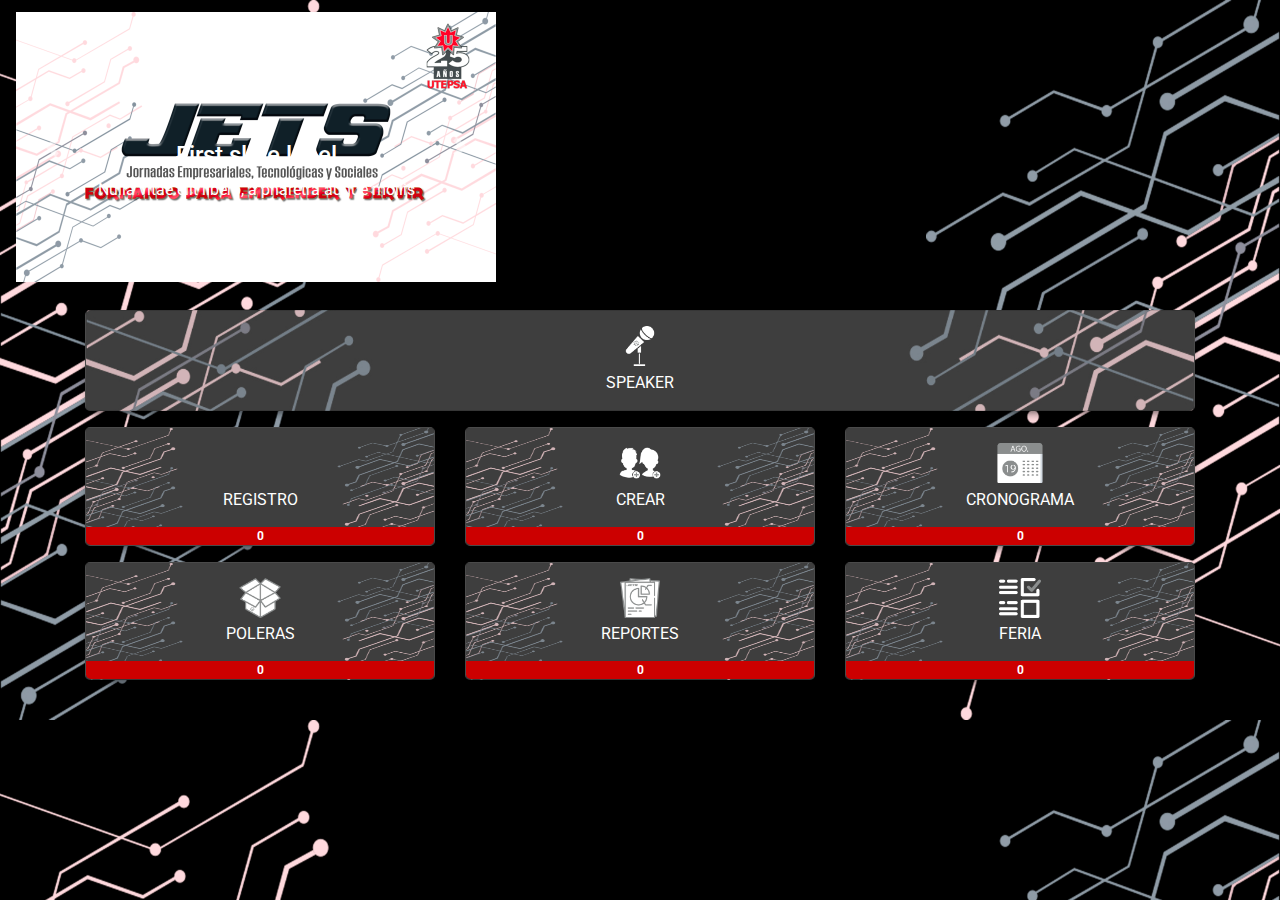
==== indexAdministrador.html @ 71c93198 "jj" ====
<!DOCTYPE html>
<html lang="en">

<head>
  <meta charset="UTF-8">
  <meta name="viewport" content="width=device-width, initial-scale=1.0">
  <meta http-equiv="X-UA-Compatible" content="ie=edge">
  <title>JETS</title>
  <!-- External -->
  <link rel="stylesheet" href="./external/css/gijgo.min.css">
  <link rel="stylesheet" href="./external/css/bootstrap.min.css">
  <link rel="stylesheet" href="./external/css/bootstrap-grid.min.css">
  <link rel="stylesheet" href="./external/css/bootstrap-reboot.min.css">

  <!-- JETS -->
  <link rel="stylesheet" href="./css/principal.css">
  <link rel="stylesheet" href="./css/cuentaRegresiva.css">
  <link rel="stylesheet" href="./css/loader.css">
  <!-- <link rel="stylesheet" href="./css/cronograma.css"> -->
  <!-- Jquery -->
  <script src="./external/js/jquery-3.4.1.min.js"></script>
  <!-- jspdf nesesario -->
  <script type="text/javascript" src="https://cdnjs.cloudflare.com/ajax/libs/Base64/1.0.2/base64.js"></script>
  <script type="text/javascript" src="https://cdnjs.cloudflare.com/ajax/libs/sprintf/1.1.2/sprintf.js"></script>
  <script src="https://cdnjs.cloudflare.com/ajax/libs/jspdf/1.5.3/jspdf.debug.js"></script>
  <script type="text/javascript" src="https://cdnjs.cloudflare.com/ajax/libs/jspdf/1.5.3/jspdf.min.js"></script>
  
</head>

<body>
  <div class="loader-page"></div>
  <header>
    <ol class="breadcrumb">
      <div class="bd-example">
        <div id="carouselExampleCaptions" class="carousel slide" data-ride="carousel">
          <!-- <ol class="carousel-indicators">
                <li data-target="#carouselExampleCaptions" data-slide-to="0" class="active"></li>
                <li data-target="#carouselExampleCaptions" data-slide-to="1"></li>
                <li data-target="#carouselExampleCaptions" data-slide-to="2"></li>
              </ol> -->
          <div class="carousel-inner">
            <div class="carousel-item active">
              <img src="./img/Arte 3.jpg" class="d-block w-100 video" alt="...">
              <div class="carousel-caption d-none d-md-block">
                <h5>First slide label</h5>
                <p>Nulla vitae elit libero, a pharetra augue mollis interdum.</p>
              </div>
            </div>

            <div class="carousel-item">
              <img src="./img/Arte 1.jpg" class="d-block w-100 video" alt="...">
              <div class="carousel-caption d-none d-md-block">
                <h5>Third slide label</h5>
                <p>Praesent commodo cursus magna, vel scelerisque nisl consectetur.</p>
              </div>
            </div>

          </div>
          <a class="carousel-control-prev" href="#carouselExampleCaptions" role="button" data-slide="prev">
            <span class="carousel-control-prev-icon" aria-hidden="true"></span>
            <span class="sr-only">Previous</span>
          </a>
          <a class="carousel-control-next" href="#carouselExampleCaptions" role="button" data-slide="next">
            <span class="carousel-control-next-icon" aria-hidden="true"></span>
            <span class="sr-only">Next</span>
          </a>
        </div>
      </div>
    </ol>
  </header>

  <main>
    <div id="clock"></div>
    <div class="container">
      <div class="row">
        <div class="col-12 separacion">
          <div class="card text-white bg-secondary card-button" id="speaker">
            <div class="card-body">
              <div class="car-flex">
                <img class="icon" src="./external/icons/2.png" alt="" srcset="">
              </div>
              <p class="card-text car-flex">SPEAKER</p>
            </div>
          </div>
        </div>

      </div>
    </div>

    <div class="container">
      <div class="row">
        <div class="col-4 separacion">
          <div class="card text-white bg-secondary card-button reg" data-toggle="modal" data-target="#registro">
            <div class="card-body">
              <div class="car-flex">
                <img class="icon" src="./external/icons/1.png" alt="" srcset="">
              </div>
              <p class="card-text car-flex">REGISTRO</p>
            </div>
            <span id="totalreg" class="badge badge-danger badge-down">0</span>
          </div>
        </div>
        <div class="col-4 separacion">
          <div class="card text-white bg-secondary card-button reg" data-toggle="modal" data-target="#crearCuenta">
            <div class="card-body">
              <div class="car-flex">
                <img class="icon" src="./external/icons/3.png" alt="" srcset="">
              </div>
              <p class="card-text car-flex">CREAR</p>
            </div>
            <span id="totalcre" class="badge badge-danger badge-down" >0</span>
          </div>
        </div>
        <div class="col-4 separacion">
          <div class="card text-white bg-secondary card-button reg" id="cronograma">
            <div class="card-body">
              <div class="car-flex">
                <img class="icon" src="./external/icons/cronograma.png" alt="" srcset=""></a>
              </div>
              <p class="card-text car-flex">CRONOGRAMA</p>
            </div>
            <span class="badge badge-danger badge-down">0</span>
          </div>
        </div>
      </div>
    </div>

    <div class="container">
      <div class="row">
        <div class="col-4 separacion">
          <div class="card text-white bg-secondary card-button reg" data-toggle="modal" data-target="#material">
            <div class="card-body">
              <div class="car-flex">
                <img class="icon" src="./external/icons/Materiales.png" alt="" srcset="">
              </div>
              <p class="card-text car-flex">POLERAS</p>
            </div>
            <span id="totalreg" class="badge badge-danger badge-down">0</span>
          </div>
        </div>
        <div class="col-4 separacion">
          <div class="card text-white bg-secondary card-button reg" id="reportes">
            <div class="card-body">
              <div class="car-flex">
                <img class="icon" src="./external/icons/Informe.png" alt="" srcset="">
              </div>
              <p class="card-text car-flex">REPORTES</p>
            </div>
            <span id="totalreg" class="badge badge-danger badge-down">0</span>
          </div>
        </div>
        <div class="col-4 separacion">
          <div class="card text-white bg-secondary card-button reg" id="feria">
            <div class="card-body">
              <div class="car-flex">
                <img class="icon" src="./external/icons/feria.png" alt="" srcset="">
              </div>
              <p class="card-text car-flex">FERIA</p>
            </div>
            <span id="totalreg" class="badge badge-danger badge-down ">0</span>
          </div>
        </div>
      </div>
    </div>



    <div class="modal fade" id="registro" tabindex="-1" role="dialog" aria-labelledby="exampleModalCenterTitle"
      aria-hidden="true">
      <div class="modal-dialog modal-dialog-centered" role="document">
        <div class="modal-content">
          <div class="modal-header">
            <h5 class="modal-title" id="exampleModalCenterTitle">REGISTRO</h5>
            <button type="button" class="close" data-dismiss="modal" aria-label="Close" id="salir">
              <span aria-hidden="true">&times;</span>
            </button>
          </div>
          <div class="modal-body">
            <!-- <div class="flex-2">
                      <button type="button" class="btn btn-warning btn-2">Escanear</button>
                      
                  </div> -->

            <form>
              <div class="form-row ">
                <div class="col-6 separacion">
                  <button type="button" id="scan" class="btn btn-warning btn-full-width">Escanear</button>
                </div>
                <div class="col-6 separacion">
                  <input type="text" class="form-control" id="digitos" placeholder="Registro o CI">
                </div>
                <div class="col-12 separacion">
                  <button type="button" id="verificar" class="btn btn-primary form-control">Verificar</button>
                </div>
              </div>
              <span aria-hidden="true">&times;</span>

              <div class="form-row">
                <div class="col-12">
                  <h4 class="car-flex" id="txtRegistro">Registrado: No</h4>
                </div>
              </div>
              <span aria-hidden="true">&times;</span>

              <div class="form-row " id="datos">
                <div class="col-3 separacion">
                  <label for="name" class="col-form-label">Nombre: </label>
                </div>
                <div class="col-9 separacion">
                  <input type="text" class="form-control" placeholder="Nombre" disabled="">
                </div>
                <div class="col-3 separacion">
                  <label for="name" class="col-form-label">Paterno: </label>
                </div>
                <div class="col-9 separacion">
                  <input type="text" class="form-control" placeholder="Apellido Paterno" disabled="">
                </div>
                <div class="col-3 separacion">
                  <label for="name" class="col-form-label">Materno: </label>
                </div>
                <div class="col-9 separacion">
                  <input type="text" class="form-control" placeholder="Apellido Materno" disabled="">
                </div>
                <div class="col-3 separacion">
                  <label for="name" class="col-form-label">CI: </label>
                </div>
                <div class="col-9 separacion">
                  <input type="text" class="form-control" placeholder="CI" disabled="">
                </div>
              </div>
            </form>

          </div>

          <div class="">
            <div class="form-row separacion">
              <div class="col-12 separacion ">
                <button type="button" id="credencial" class="btn btn-primary btn-full-width ">Credencial</button>
              </div>
              <div class="col-6 separacion">
                <button type="button" class="btn btn-secondary btn-full" data-dismiss="modal" id="cancel">Cancelar</button>

              </div>
              <div class="col-6 separacion">
                <button type="button" id="reg" class="btn btn-primary btn-full">Registrar</button>

              </div>
            </div>

          </div>
        </div>
      </div>
    </div>

    <div class="modal fade" id="crearCuenta" tabindex="-1" role="dialog" aria-labelledby="exampleModalCenterTitle"
      aria-hidden="true">
      <div class="modal-dialog modal-dialog-centered" role="document">
        <div class="modal-content">
          <div class="modal-header">
            <h5 class="modal-title" id="exampleModalCenterTitle">REGISTRO</h5>
            <button type="button" class="close" data-dismiss="modal" aria-label="Close">
              <span aria-hidden="true">&times;</span>
            </button>
          </div>
          <div class="modal-body">
            <!-- <div class="flex-2">
                      <button type="button" class="btn btn-warning btn-2">Escanear</button>
                      
                  </div> -->

            <form>
              <div class="form-row">
                <div class="col-3 separacion">
                  <label for="name" class="col-form-label">Nombre:</label>
                </div>
                <div class="col-9 separacion">
                  <input type="text" class="form-control" id="name" autocomplete="off" placeholder="Nombre">
                </div>
                <div class="col-3 separacion">
                  <label for="name" class="col-form-label">Paterno:</label>
                </div>
                <div class="col-9 separacion">
                  <input type="etextmail" class="form-control" id="paterno" autocomplete="off" placeholder="Apellido Paterno">
                </div>
                <div class="col-3 separacion">
                  <label for="name" class="col-form-label">Materno:</label>
                </div>
                <div class="col-9 separacion">
                  <input type="text" class="form-control" id="materno" autocomplete="off" placeholder="Apellido Materno">
                </div>
                <div class="col-3 separacion">
                  <label for="name" class="col-form-label">Genero:</label>
                </div>
                <div class="col-9 separacion">
                  <div class="custom-control custom-radio">
                    <input type="radio" id="M" name="customRadio" class="custom-control-input" checked="">
                    <label class="custom-control-label" for="M">Masculino</label>
                  </div>
                  <div class="custom-control custom-radio">
                    <input type="radio" id="F" name="customRadio" class="custom-control-input">
                    <label class="custom-control-label" for="F">Femenino</label>
                  </div>
                </div>
                <div class="col-3 separacion">
                  <label for="name" class="col-form-label">CI:</label>
                </div>
                <div class="col-9 separacion">
                  <input type="number" class="form-control" id="ci" autocomplete="off" placeholder="CI">
                </div>
                <div class="col-3 separacion">
                  <label for="name" class="col-form-label">Fecha:</label>
                </div>
                <div class="col-9 separacion">
                  <input id="datepicker" />
                </div>

                <div class="col-3 separacion">
                  <label for="name" class="col-form-label">Telefono:</label>
                </div>
                <div class="col-9 separacion">
                  <input type="number" class="form-control" id="phone" autocomplete="off" placeholder="Telefono">
                </div>
                <div class="col-3 separacion">
                  <label for="name" class="col-form-label">Email</label>
                </div>
                <div class="col-9 separacion">
                  <input type="email" class="form-control" id="email" autocomplete="off" placeholder="Email">
                </div>
                <div class="col-3 separacion">
                  <label for="name" class="col-form-label">Tipo</label>
                </div>
                <div class="col-9 separacion">
                  <select class="custom-select" id="tipo" data-target="#participante" aria-expanded="false"
                    aria-controls="collapseExample">
                    <option value="11" selected="" disabled>Tipo de Usuario</option>
                    <option value="1">Estudiante</option>
                    <option value="2">No Estudiante</option>
                    <option value="6">Invitado</option>
                    <option value="7">Conferenciasta</option>
                    <option value="3">Jurado</option>
                    <option value="5">Jefe de Carrera</option>
                    <option value="4">Staff</option>
                    <!-- <option value="8">Administrador</option> -->
                  </select>
                </div>
              </div>
              <div class="collapse form-row " id="participante">
                <div class="col-3 separacion">
                  <label for="name" class="col-form-label">Registro:</label>
                </div>
                <div class="col-9 separacion">
                  <input type="text" class="form-control" id="registroEstudiante" autocomplete="off" placeholder="Registro">
                </div>
              </div>
              <div class="collapse form-row " id="noParticipante">
                <div class="col-3 separacion">
                  <label for="name" class="col-form-label">Descrip:</label>
                </div>
                <div class="col-9 separacion">
                  <textarea class="form-control" id="descripcion" autocomplete="off" rows="2" style="margin-top: 0px; margin-bottom: 0px; "
                    placeholder="Descripcion"></textarea>
                </div>
              </div>
            </form>
          </div>

          <div class="modal-footer ">
            <button type="button" class="btn btn-secondary btn-2" id="cancelar-Cuenta" data-dismiss="modal">Cancelar</button>
            <button type="button" id="crear" class="btn btn-primary btn-2">Crear</button>
          </div>
        </div>
      </div>
    </div>


    <div class="modal fade" id="material" tabindex="-1" role="dialog" aria-labelledby="exampleModalCenterTitle"
      aria-hidden="true">
      <div class="modal-dialog modal-dialog-centered" role="document">
        <div class="modal-content">
          <div class="modal-header">
            <h5 class="modal-title" id="exampleModalCenterTitle">POLERAS</h5>
            <button type="button" class="close" data-dismiss="modal" aria-label="Close" id="closeM">
              <span aria-hidden="true">&times;</span>
            </button>
          </div>
          <div class="modal-body">
            <form>
              <div class="form-row ">
                <div class="col-6 separacion">
                  <button type="button" id="scanM" class="btn btn-warning btn-full-width">Escanear</button>
                </div>
                <div class="col-6 separacion">
                  <input type="text" class="form-control" id="digitosM" autocomplete="off" placeholder="Registro o CI">
                </div>
                <div class="col-12 separacion">
                  <button type="button" id="verificarM" class="btn btn-primary form-control">Verificar</button>
                </div>
                <span aria-hidden="true">&times;</span>
                <div class="col-12 separacion">
                  <select name="" id="conceptos" class="form-control">
                    <option value="">Seleccione La Entraga</option>
                    <option value="Polera">Polera</option>
                    <option value="Cronograma y Lapicero">Cronograma y Lapicero</option>
                    <option value="Todo">Todo</option>
                  </select>
                </div>
                <span aria-hidden="true">&times;</span>
                <div class="col-12 separacion">
                  <select name="" id="talla" class="form-control">
                    <option value="">Seleccione La Talla</option>
                    <option value="L">L</option>
                    <option value="M">M</option>
                    <option value="P">P</option>
                    <option value="X">X</option>
                    <option value="XL">XL</option>
                    <option value="XXL">XXL</option>
                    <option value="XXXL">XXXL</option>
                  </select>
                </div>
                <span aria-hidden="true">&times;</span>

                <div class="col-12 separacion">
                    <button type="button" id="Entregas" class="btn btn-primary form-control">Fechas</button>
                </div>
              </div>
              <span aria-hidden="true">&times;</span>

              <div class="form-row " id="datosM">
                <div class="col-3 separacion">
                  <label for="name" class="col-form-label">Nombre: </label>
                </div>
                <div class="col-9 separacion">
                  <input type="text" class="form-control" placeholder="Nombre" disabled="">
                </div>
                <div class="col-3 separacion">
                  <label for="name" class="col-form-label">Paterno: </label>
                </div>
                <div class="col-9 separacion">
                  <input type="text" class="form-control" placeholder="Apellido Paterno" disabled="">
                </div>
                <div class="col-3 separacion">
                  <label for="name" class="col-form-label">Materno: </label>
                </div>
                <div class="col-9 separacion">
                  <input type="text" class="form-control" placeholder="Apellido Materno" disabled="">
                </div>
                <div class="col-3 separacion">
                  <label for="name" class="col-form-label">CI: </label>
                </div>
                <div class="col-9 separacion">
                  <input type="text" class="form-control" placeholder="CI" disabled="">
                </div>

              </div>
            </form>

          </div>
          <div class="modal-footer ">
            <button type="button" class="btn btn-secondary btn-2" data-dismiss="modal" id="cancelM">Cancelar</button>
            <button type="button" id="regM" class="btn btn-primary btn-2">Registrar</button>
          </div>
        </div>
      </div>
    </div>
  </main>
  <script src="./external/js/bootstrap.bundle.min.js"></script>
  <script src="./external/js/gijgo.min.js"></script>
  <script src="./external/js/sweetalert2@8.js"></script>
  <!-- Principal -->
  <script type="text/javascript" src="cordova.js"></script>
  <script src="./js/reporte/qrcode.js"></script>
  <script src="./js/scanner.js"></script>
  <script src="./js/conexion/conexion.js"></script>
  <script src="../js/mod1/pdfCordova.js"></script>

  <script src="./js/mod1/interface.js"></script>
  <script src="./js/mod1/app.js"></script>
  <script src="./js/index.js"></script>
  <script src="./js/mod2/crear.js"></script>
  <script src="./js/mod2/app_crear.js"></script>

  <script src="./js/mod3/interfaceM.js"></script>
  <script src="./js/mod3/appM.js"></script>


  <script src="./js/app.js"></script>

  <script src="./js/principal.js"></script>
  <script src="./js/verificacionMostrar.js"></script>

</body>

</html>
---- external/css/gijgo.min.css ----
.gj-button-md,.gj-text-align-center{text-align:center}.gj-button-md,.gj-modal{overflow:hidden;outline:0}.gj-button-md,.gj-button-md-group{position:relative;vertical-align:middle}.gj-button,.gj-button-md,.gj-cursor-pointer{cursor:pointer}.gj-button{background-color:#f5f5f5;border:1px solid #ddd;color:#000;border-radius:3px;padding:6px 10px}.gj-unselectable{-webkit-touch-callout:none;-webkit-user-select:none;-khtml-user-select:none;-moz-user-select:none;-ms-user-select:none;user-select:none}.gj-row{display:-webkit-box;display:-ms-flexbox;display:flex;-ms-flex-wrap:wrap;flex-wrap:wrap}.gj-margin-left-5{margin-left:5px}.gj-margin-left-10{margin-left:10px}.gj-width-full{width:100%}.gj-font-size-16{font-size:16px}.gj-hidden{display:none}.gj-button-md{background:0 0;border:none;border-radius:2px;color:rgba(0,0,0,.87);height:36px;margin:0;min-width:64px;padding:0 16px;display:inline-block;font-family:Roboto,Helvetica,Arial,sans-serif;font-size:1rem;font-weight:500;text-transform:uppercase;letter-spacing:0;will-change:box-shadow;transition:box-shadow .2s cubic-bezier(.4,0,1,1),background-color .2s cubic-bezier(.4,0,.2,1),color .2s cubic-bezier(.4,0,.2,1);text-decoration:none;line-height:36px;-webkit-user-select:none;-moz-user-select:none;-ms-user-select:none;user-select:none}.gj-button-md:hover{background-color:rgba(158,158,158,.2)}.gj-button-md:disabled{color:rgba(0,0,0,.26);background:0 0}.gj-button-md .gj-icon,.gj-button-md .material-icons{vertical-align:middle}.gj-button-md.gj-button-md-icon{width:24px;height:31px;min-width:24px;padding:0;display:table}ul.gj-list-bootstrap li [data-role=image],ul.gj-list-md li [data-role=checkbox],ul.gj-list-md li [data-role=image]{height:24px;width:24px}.gj-button-md.gj-button-md-icon .gj-icon,.gj-button-md.gj-button-md-icon .material-icons{display:table-cell;margin-right:0;width:24px;height:24px}.gj-button-md.active{background-color:rgba(158,158,158,.4)}.gj-button-md-group{display:inline-block}.gj-textbox-md{border:none;border-bottom:1px solid rgba(0,0,0,.42);display:block;font-family:Helvetica,Arial,sans-serif;font-size:16px;line-height:16px;padding:4px 0;margin:0;width:100%;background:0 0;text-align:left;color:rgba(0,0,0,.87)}.gj-textbox-md:active,.gj-textbox-md:focus{border-bottom:2px solid rgba(0,0,0,.42);outline:0}.gj-textbox-md::placeholder{color:#8e8e8e}.gj-textbox-md:-ms-input-placeholder{color:#8e8e8e}.gj-textbox-md::-ms-input-placeholder{color:#8e8e8e}.gj-md-spacer-24{min-width:24px;width:24px;display:inline-block}.gj-md-spacer-32{min-width:32px;width:32px;display:inline-block}.gj-modal{position:fixed;top:0;right:0;bottom:0;left:0;z-index:1203;display:none;-webkit-overflow-scrolling:touch;background-color:rgba(0,0,0,.54118);transition:.2s ease opacity;will-change:opacity}ul.gj-list li [data-role=wrapper]{display:table;width:100%}ul.gj-list li [data-role=checkbox],ul.gj-list li [data-role=image]{display:table-cell;vertical-align:middle;text-align:center}ul.gj-list li [data-role=display]{display:table-cell;vertical-align:middle;cursor:pointer}ul.gj-list li [data-role=display]:empty:before{content:"\200b"}ul.gj-list-bootstrap{padding-left:0;margin-bottom:0}ul.gj-list-bootstrap li{padding:0}ul.gj-list-bootstrap li [data-role=wrapper]{padding:0 10px}ul.gj-list-bootstrap li [data-role=checkbox]{width:24px;padding:3px}ul.gj-list-bootstrap li [data-role=display]{padding:8px 0 8px 4px}.list-group-item.active ul li,.list-group-item.active:focus ul li,.list-group-item.active:hover ul li{text-shadow:none;color:initial}ul.gj-list-md{padding:0;list-style:none;line-height:24px;letter-spacing:0;color:#616161}.gj-picker-md,ul.gj-list-md li{font-family:Roboto,Helvetica,Arial,sans-serif;font-size:16px;font-weight:400;letter-spacing:.04em;line-height:1}ul.gj-list-md li{display:list-item;list-style-type:none;padding:0;min-height:unset;box-sizing:border-box;align-items:center;cursor:default;overflow:hidden;-webkit-flex-direction:row;-ms-flex-direction:row;flex-direction:row;-webkit-flex-wrap:nowrap;-ms-flex-wrap:nowrap;flex-wrap:nowrap}ul.gj-list-md li [data-role=display]{padding:8px 0 8px 5px;order:0;flex-grow:2;text-decoration:none;box-sizing:border-box;align-items:center;text-align:left;color:rgba(0,0,0,.87)}ul.gj-list-md li.disabled>[data-role=wrapper]>[data-role=display]{color:#9E9E9E}.gj-list-md-active{background:#e0e0e0;color:#3f51b5}.gj-picker{position:absolute;z-index:1203;background-color:#fff}.gj-picker .selected{color:#fff}.gj-picker-md{color:rgba(0,0,0,.87);border:1px solid #E0E0E0}.gj-modal .gj-picker-md{border:0}.gj-picker-md [role=header]{color:rgba(255,255,255,.54);display:flex;background:#2196f3;align-items:baseline;user-select:none;justify-content:center}.gj-picker-md [role=footer]{float:right;padding:10px}.gj-picker-md [role=footer] button.gj-button-md{color:#2196f3;font-weight:700;font-size:13px}.gj-picker-bootstrap{border:1px solid #E0E0E0}.gj-picker-bootstrap .selected{color:#888}.gj-picker-bootstrap [role=header]{background:#eee;color:#AAA}@font-face{font-family:gijgo-material;src:url(../fonts/gijgo-material.eot?235541);src:url(../fonts/gijgo-material.eot?235541#iefix) format('embedded-opentype'),url(../fonts/gijgo-material.ttf?235541) format('truetype'),url(../fonts/gijgo-material.woff?235541) format('woff'),url(../fonts/gijgo-material.svg?235541#gijgo-material) format('svg');font-weight:400;font-style:normal}.gj-icon{font-family:gijgo-material!important;font-size:24px;speak:none;font-style:normal;font-weight:400;font-variant:normal;text-transform:none;line-height:1;letter-spacing:0;-webkit-font-feature-settings:"liga";-moz-font-feature-settings:"liga=1";-moz-font-feature-settings:"liga";-ms-font-feature-settings:"liga" 1;font-feature-settings:"liga";-webkit-font-variant-ligatures:discretionary-ligatures;font-variant-ligatures:discretionary-ligatures;-webkit-font-smoothing:antialiased;-moz-osx-font-smoothing:grayscale}.gj-icon.undo:before{content:"\e900"}.gj-icon.vertical-align-top:before{content:"\e901"}.gj-icon.vertical-align-center:before{content:"\e902"}.gj-icon.vertical-align-bottom:before{content:"\e903"}.gj-icon.arrow-dropup:before{content:"\e904"}.gj-icon.clock:before{content:"\e905"}.gj-icon.refresh:before{content:"\e906"}.gj-icon.last-page:before{content:"\e907"}.gj-icon.first-page:before{content:"\e908"}.gj-icon.cancel:before{content:"\e909"}.gj-icon.clear:before{content:"\e90a"}.gj-icon.check-circle:before{content:"\e90b"}.gj-icon.delete:before{content:"\e90c"}.gj-icon.arrow-upward:before{content:"\e90d"}.gj-icon.arrow-forward:before{content:"\e90e"}.gj-icon.arrow-downward:before{content:"\e90f"}.gj-icon.arrow-back:before{content:"\e910"}.gj-icon.list-numbered:before{content:"\e911"}.gj-icon.list-bulleted:before{content:"\e912"}.gj-icon.indent-increase:before{content:"\e913"}.gj-icon.indent-decrease:before{content:"\e914"}.gj-icon.redo:before{content:"\e915"}.gj-icon.align-right:before{content:"\e916"}.gj-icon.align-left:before{content:"\e917"}.gj-icon.align-justify:before{content:"\e918"}.gj-icon.align-center:before{content:"\e919"}.gj-icon.strikethrough:before{content:"\e91a"}.gj-icon.italic:before{content:"\e91b"}.gj-icon.underlined:before{content:"\e91c"}.gj-icon.bold:before{content:"\e91d"}.gj-icon.arrow-dropdown:before{content:"\e91e"}.gj-icon.done:before{content:"\e91f"}.gj-icon.pencil:before{content:"\e920"}.gj-icon.minus:before{content:"\e921"}.gj-icon.plus:before{content:"\e922"}.gj-icon.chevron-up:before{content:"\e923"}.gj-icon.chevron-right:before{content:"\e924"}.gj-icon.chevron-down:before{content:"\e925"}.gj-icon.chevron-left:before{content:"\e926"}.gj-icon.event:before{content:"\e927"}.gj-draggable{cursor:move}.gj-resizable-handle{position:absolute;font-size:.1px;display:block;-ms-touch-action:none;touch-action:none;z-index:1203}.gj-dialog-bootstrap [data-role=title],.gj-dialog-bootstrap4 [data-role=title]{display:inline}.gj-dialog-bootstrap,.gj-dialog-bootstrap4,.gj-dialog-md{z-index:1202;overflow:hidden}.gj-resizable-n{cursor:n-resize;height:7px;width:100%;top:-5px;left:0}.gj-resizable-e{cursor:e-resize;width:7px;right:-5px;top:0;height:100%}.gj-resizable-s{cursor:s-resize;height:7px;width:100%;bottom:-5px;left:0}.gj-resizable-w{cursor:w-resize;width:7px;left:-5px;top:0;height:100%}.gj-resizable-se{cursor:se-resize;width:12px;height:12px;right:1px;bottom:1px}.gj-resizable-sw{cursor:sw-resize;width:9px;height:9px;left:-5px;bottom:-5px}.gj-resizable-nw{cursor:nw-resize;width:9px;height:9px;left:-5px;top:-5px}.gj-resizable-ne{cursor:ne-resize;width:9px;height:9px;right:-5px;top:-5px}.gj-dialog-footer{position:absolute;bottom:0;width:100%;margin-top:0}.gj-dialog-scrollable [data-role=body]{overflow-x:hidden;overflow-y:scroll}.gj-dialog-bootstrap [data-role=close]{line-height:1.42857143}.gj-dialog-bootstrap4 [data-role=close]{line-height:1.5}.gj-dialog-md{background-color:#FFF;border:none;box-shadow:0 11px 15px -7px rgba(0,0,0,.2),0 24px 38px 3px rgba(0,0,0,.14),0 9px 46px 8px rgba(0,0,0,.12);box-sizing:border-box;position:relative;display:-webkit-box;display:-webkit-flex;display:-ms-flexbox;display:flex;-webkit-box-orient:vertical;-webkit-box-direction:normal;-webkit-flex-direction:column;-ms-flex-direction:column;flex-direction:column;-webkit-background-clip:padding-box;background-clip:padding-box;outline:0}.gj-dialog-md-header{padding:24px 24px 0;font-family:Roboto,Helvetica,Arial,sans-serif}.gj-dialog-md-title{margin:0;font-weight:400;display:inline;line-height:28px;font-size:20px}.gj-dialog-md-close{-webkit-appearance:none;padding:0;cursor:pointer;background:0 0;border:0;float:right;line-height:28px;font-size:28px}.gj-dialog-md-body{padding:20px 24px 24px;color:rgba(0,0,0,.54);font-family:Helvetica,Arial,sans-serif;font-size:14px;font-weight:400;line-height:20px}.gj-dialog-md-footer{padding:8px 8px 8px 24px;display:-webkit-flex;display:-ms-flexbox;display:flex;-webkit-flex-direction:row-reverse;-ms-flex-direction:row-reverse;flex-direction:row-reverse;-webkit-flex-wrap:wrap;-ms-flex-wrap:wrap;flex-wrap:wrap;box-sizing:border-box}.gj-dialog-md-footer>:first-child{margin-right:0}.gj-dialog-md-footer>*{margin-right:8px;height:36px}DIV.gj-grid-wrapper{margin:auto;position:relative;clear:both;z-index:1}TABLE.gj-grid{margin:auto;border-collapse:collapse;width:100%;table-layout:fixed}TABLE.gj-grid THEAD TH [data-role=selectAll]{margin:auto}table.gj-grid-bootstrap thead th [data-role=sorticon],table.gj-grid-md thead th [data-role=sorticon]{margin-left:5px}TABLE.gj-grid THEAD TH [data-role=title],TABLE.gj-grid THEAD TH [data-role=sorticon]{display:inline-block}TABLE.gj-grid THEAD TH{overflow:hidden;text-overflow:ellipsis}TABLE.gj-grid.autogrow-header-row THEAD TH{overflow:auto;text-overflow:initial;white-space:pre-wrap;-ms-word-break:break-word;word-break:break-word}TABLE.gj-grid>tbody>tr>td{overflow:hidden;position:relative}table.gj-grid tbody div[data-role=display]{vertical-align:middle;text-indent:0;white-space:pre-wrap;-ms-word-break:break-word;word-break:break-word}table.gj-grid.fixed-body-rows tbody div[data-role=display]{overflow:hidden;text-overflow:ellipsis;white-space:nowrap;-ms-word-break:initial;word-break:initial}table.gj-grid tfoot DIV[data-role=display]{vertical-align:middle;text-indent:0;display:flex}TABLE.gj-grid .fa{padding:2px}TABLE.gj-grid>tbody>tr>td>div{padding:2px;overflow:hidden}DIV.gj-grid-wrapper DIV.gj-grid-loading-cover{background:#BBB;opacity:.5;position:absolute;vertical-align:middle}DIV.gj-grid-wrapper DIV.gj-grid-loading-text{position:absolute;font-weight:700}table.gj-grid-bootstrap thead th{background-color:#f5f5f5;vertical-align:middle}table.gj-grid-bootstrap thead th [data-role=sorticon] i.gj-icon,table.gj-grid-bootstrap thead th [data-role=sorticon] i.material-icons{position:absolute;font-size:20px;top:15px}table.gj-grid-bootstrap tbody tr td div[data-role=display]{padding:0}.gj-grid-bootstrap-4 .gj-checkbox-bootstrap{display:inline-block;padding-top:2px}.gj-grid-bootstrap-4 tbody tr.active{background-color:rgba(0,0,0,.075)}.gj-grid-md{position:relative;border:1px solid #e0e0e0;border-collapse:collapse;white-space:nowrap;font-size:13px;font-family:Roboto,Helvetica,Arial,sans-serif;background-color:#fff}.gj-grid-md td:first-of-type,.gj-grid-md th:first-of-type{padding-left:24px}.gj-grid-md td,.gj-grid-md th{padding:12px 18px;position:relative;box-sizing:border-box}.gj-grid-md th{vertical-align:bottom;font-weight:700;line-height:31px;letter-spacing:0;height:56px;font-size:12px;color:rgba(0,0,0,.54);text-align:right}.gj-grid-md td{height:48px;border-top:1px solid #e0e0e0;border-bottom:1px solid #e0e0e0;text-align:left;color:rgba(0,0,0,.87)}.gj-grid-bootstrap tbody tr.gj-grid-top-border td,.gj-grid-md tbody tr.gj-grid-top-border td{border-top:2px solid #777}.gj-grid-bootstrap tbody tr.gj-grid-bottom-border td,.gj-grid-md tbody tr.gj-grid-bottom-border td{border-bottom:2px solid #777}.gj-grid-md tbody tr{position:relative;height:48px;transition-duration:.28s;transition-timing-function:cubic-bezier(.4,0,.2,1);transition-property:background-color}.gj-grid-md tbody tr:hover{background-color:#EEE}.gj-grid-md tbody tr.gj-grid-md-select{background-color:#F5F5F5}table.gj-grid-md thead th [data-role=sorticon] i.gj-icon,table.gj-grid-md thead th [data-role=sorticon] i.material-icons{position:absolute;font-size:16px;top:19px}table.gj-grid-md thead th.gj-grid-select-all{padding-bottom:3px}@media only all{td.display-1120,td.display-320,td.display-480,td.display-640,td.display-800,td.display-960,th.display-1120,th.display-320,th.display-480,th.display-640,th.display-800,th.display-960{display:none}}@media screen and (min-width:20em){TABLE.gj-grid-bootstrap td.display-320,TABLE.gj-grid-bootstrap th.display-320{display:table-cell}}@media screen and (min-width:30em){TABLE.gj-grid-bootstrap td.display-480,TABLE.gj-grid-bootstrap th.display-480{display:table-cell}}@media screen and (min-width:40em){TABLE.gj-grid-bootstrap td.display-640,TABLE.gj-grid-bootstrap th.display-640{display:table-cell}}@media screen and (min-width:50em){TABLE.gj-grid-bootstrap td.display-800,TABLE.gj-grid-bootstrap th.display-800{display:table-cell}}@media screen and (min-width:60em){TABLE.gj-grid-bootstrap td.display-960,TABLE.gj-grid-bootstrap th.display-960{display:table-cell}}@media screen and (min-width:70em){TABLE.gj-grid-bootstrap td.display-1120,TABLE.gj-grid-bootstrap th.display-1120{display:table-cell}}.gj-grid-md tfoot tr th{padding-right:14px}.gj-grid-md tfoot tr[data-role=pager] .gj-grid-mdl-pager-label{padding-left:5px;padding-right:5px}.gj-grid-md tfoot tr[data-role=pager] .gj-dropdown-md{margin-left:12px}.gj-grid-md tfoot tr[data-role=pager] .gj-dropdown-md [role=presenter]{font-size:12px;font-weight:700;color:rgba(0,0,0,.54)}.gj-grid-md tfoot tr[data-role=pager] .gj-dropdown-md [role=presenter] [role=display]{text-align:right}.gj-grid-md tfoot tr[data-role=pager] .gj-grid-md-limit-select{margin-left:10px;font-size:12px;font-weight:700;color:rgba(0,0,0,.54)}.gj-grid-bootstrap tfoot tr[data-role=pager] th{line-height:30px;background-color:#f5f5f5}.gj-grid-bootstrap tfoot tr[data-role=pager] th>div>button,.gj-grid-bootstrap tfoot tr[data-role=pager] th>div>div{margin-right:5px}.gj-grid-bootstrap-4 tfoot tr[data-role=pager] th>div button{height:34px}.gj-grid-bootstrap-4 tfoot tr[data-role=pager] th div .gj-dropdown-bootstrap-4 .gj-dropdown-expander-mi .gj-icon{top:5px}.gj-grid-bootstrap-3 tfoot tr[data-role=pager] th>div>input{margin-right:5px;width:40px;text-align:right;display:inline-block;font-weight:700}.gj-grid-bootstrap-4 tfoot tr[data-role=pager] th>div>div.input-group{width:40px}.gj-grid-bootstrap-4 tfoot tr[data-role=pager] th>div>div.input-group input{text-align:right;font-weight:700;height:34px;padding-top:2px;padding-bottom:6px}.gj-grid-bootstrap tfoot tr[data-role=pager] th>div>select{display:inline-block;margin-right:5px;width:60px}.gj-grid-bootstrap tfoot tr[data-role=pager] th .gj-dropdown-bootstrap .gj-list-bootstrap [data-role=display]{line-height:14px}.gj-grid-bootstrap tfoot tr[data-role=pager] th .gj-dropdown-bootstrap [role=presenter] [role=display]{font-weight:700}.gj-grid-bootstrap tfoot tr[data-role=pager] th .gj-dropdown-bootstrap-3 [role=presenter]{padding:2px 8px}.gj-grid-bootstrap tfoot tr[data-role=pager] th .gj-dropdown-bootstrap-4 [role=presenter]{padding:1px 8px}.gj-grid thead tr th div.gj-grid-column-resizer-wrapper{position:relative;width:100%;height:0;top:0;left:0;padding:0}span.gj-grid-column-resizer{position:absolute;right:0;width:10px;top:-100px;height:300px;z-index:1203;cursor:e-resize}.gj-grid-resize-cursor{cursor:e-resize}.gj-grid-md tbody tr td.gj-grid-left-border,.gj-grid-md thead tr th.gj-grid-left-border{border-left:3px solid #777}.gj-grid-md tbody tr td.gj-grid-right-border,.gj-grid-md thead tr th.gj-grid-right-border{border-right:3px solid #777}.gj-grid-bootstrap tbody tr td.gj-grid-left-border,.gj-grid-bootstrap thead tr th.gj-grid-left-border{border-left:5px solid #ddd}.gj-grid-bootstrap tbody tr td.gj-grid-right-border,.gj-grid-bootstrap thead tr th.gj-grid-right-border{border-right:5px solid #ddd}.gj-dirty{position:absolute;top:0;left:0;border-style:solid;border-width:3px;border-color:red transparent transparent red;padding:0;overflow:hidden;vertical-align:top}.gj-grid-md tbody tr td.gj-grid-management-column{padding:3px}.gj-grid-md tbody tr td[data-mode=edit]{padding:0 18px}.gj-grid-bootstrap tbody tr td[data-mode=edit],.gj-grid-bootstrap tbody tr td[data-mode=edit] [data-role=edit],.gj-grid-md tbody .gj-dropdown-md [role=presenter] [role=display]{padding:0}.gj-grid-bootstrap-3 tbody tr td.gj-grid-management-column{padding:3px}.gj-grid-bootstrap-3 tbody tr td[data-mode=edit]{height:38px}.gj-grid-bootstrap-3 tbody tr td[data-mode=edit] [data-role=edit] input[type=text]{height:37px;padding:8px}.gj-grid-bootstrap-3 tbody tr td[data-mode=edit] .gj-dropdown-bootstrap [role=presenter]{border:0;border-radius:0;height:37px;padding-left:8px}.gj-grid-bootstrap-3 tbody tr td[data-mode=edit] .gj-datepicker-bootstrap{height:37px}.gj-grid-bootstrap-3 tbody tr td[data-mode=edit] .gj-datepicker-bootstrap [role=input]{height:37px;border:0;border-radius:0}.gj-grid-bootstrap-3 tbody tr td[data-mode=edit] .gj-datepicker-bootstrap [role=right-icon]{border:0;border-radius:0}.gj-grid-bootstrap-3 tbody tr td[data-mode=edit] .gj-checkbox-bootstrap{display:inline-block;padding-top:10px;height:32px}.gj-grid-bootstrap-4 tbody tr td.gj-grid-management-column{padding:6px}.gj-grid-bootstrap-4 tbody tr td[data-mode=edit] [data-role=edit] input[type=text]{height:48px;padding-left:12px}.gj-grid-bootstrap-4 tbody tr td[data-mode=edit] .gj-dropdown-bootstrap [role=presenter]{border:0;border-radius:0;height:48px;padding-left:12px;font-family:-apple-system,system-ui,BlinkMacSystemFont,"Segoe UI",Roboto,"Helvetica Neue",Arial,sans-serif}.gj-grid-bootstrap-4 tbody tr td[data-mode=edit] .gj-dropdown-bootstrap-4 [role=expander].gj-dropdown-expander-mi .gj-icon,.gj-grid-bootstrap-4 tbody tr td[data-mode=edit] .gj-dropdown-bootstrap-4 [role=expander].gj-dropdown-expander-mi .material-icons{top:13px}.gj-grid-bootstrap-4 tbody tr td[data-mode=edit] .gj-datepicker-bootstrap{height:48px}.gj-grid-bootstrap-4 tbody tr td[data-mode=edit] .gj-datepicker-bootstrap [role=input]{height:48px;border:0;border-radius:0}.gj-grid-bootstrap-4 tbody tr td[data-mode=edit] .gj-datepicker-bootstrap [role=right-icon]{background-color:#fff}.gj-grid-bootstrap-4 tbody tr td[data-mode=edit] .gj-datepicker-bootstrap [role=right-icon] button{border:0;border-radius:0;width:43px;position:relative}.gj-grid-bootstrap-4 tbody tr td[data-mode=edit] .gj-datepicker-bootstrap [role=right-icon] .gj-icon,.gj-grid-bootstrap-4 tbody tr td[data-mode=edit] .gj-datepicker-bootstrap [role=right-icon] .material-icons{top:13px;left:10px;font-size:24px}.gj-grid-bootstrap-4 tbody tr td[data-mode=edit] .gj-checkbox-bootstrap{display:inline-block;padding-top:15px;height:42px}.gj-grid-md thead tr[data-role=filter] th{border-top:1px solid #e0e0e0}div.gj-grid-wrapper div.gj-grid-bootstrap-toolbar{background-color:#f5f5f5;padding:8px;font-weight:700;border:1px solid #ddd}div.gj-grid-wrapper div.gj-grid-bootstrap-4-toolbar{background-color:#f5f5f5;padding:12px;font-weight:700;border:1px solid #ddd}div.gj-grid-wrapper div.gj-grid-md-toolbar{font-weight:700;font-size:24px;font-family:Helvetica,Arial,sans-serif;background-color:#fff;border-top:1px solid #e0e0e0;border-left:1px solid #e0e0e0;border-right:1px solid #e0e0e0;border-bottom:0;border-collapse:collapse;padding:0 18px;line-height:56px}.gj-checkbox-bootstrap,.gj-checkbox-md{min-width:0;font-weight:400;text-align:center;position:relative}table.gj-grid-scrollable tbody{overflow-y:auto;overflow-x:hidden;display:block}table.gj-grid-md.gj-grid-scrollable{border-bottom:0}table.gj-grid-md.gj-grid-scrollable tbody{border-right:1px solid #e0e0e0;border-bottom:1px solid #e0e0e0}table.gj-grid-md.gj-grid-scrollable tfoot{border-bottom:1px solid #e0e0e0}table.gj-grid-bootstrap.gj-grid-scrollable{border-bottom:0}table.gj-grid-bootstrap.gj-grid-scrollable tbody{border-right:1px solid #ddd;border-bottom:1px solid #ddd}table.gj-grid-bootstrap.gj-grid-scrollable tbody tr[data-role=row]:first-child td{border-top:0}table.gj-grid-bootstrap.gj-grid-scrollable tbody tr[data-role=row] td:first-child{border-left:0}table.gj-grid-bootstrap.gj-grid-scrollable tbody tr[data-role=row] td:last-child{border-right:0}table.gj-grid-bootstrap.gj-grid-scrollable tfoot{border-bottom:1px solid #ddd}ul.gj-list li [data-role=spacer]{display:table-cell}ul.gj-list li [data-role=expander]{display:table-cell;vertical-align:middle;text-align:center;cursor:pointer}[data-type=tree] ul li [data-role=expander].gj-tree-font-awesome-expander,[data-type=tree] ul li [data-role=expander].gj-tree-glyphicons-expander,[data-type=tree] ul li [data-role=expander].gj-tree-material-icons-expander{width:24px}[data-type=tree] ul li [data-role=expander].gj-tree-glyphicons-expander .glyphicon{top:4px;height:24px}.gj-tree-bootstrap-3 ul.gj-list-bootstrap li{border:0;border-radius:0;color:#333}.gj-tree-bootstrap-3 ul.gj-list-bootstrap li.active{color:#fff}.gj-tree-bootstrap-3 ul.gj-list-bootstrap li.disabled{color:#777;background-color:#eee}.gj-tree-bootstrap-4 ul.gj-list-bootstrap li{border:0;border-radius:0;color:#212529}.gj-tree-bootstrap-4 ul.gj-list-bootstrap li.active{color:#fff}.gj-tree-bootstrap-4 ul.gj-list-bootstrap li.disabled{color:#868e96}.gj-tree-bootstrap-4 ul.gj-list-bootstrap li ul.gj-list-bootstrap{width:100%}.gj-tree-bootstrap-border ul.gj-list-bootstrap li{border:1px solid #ddd}.gj-tree-bootstrap-border ul.gj-list-bootstrap li ul.gj-list-bootstrap li{border-left:0;border-right:0}.gj-tree-bootstrap-border ul.gj-list-bootstrap li:first-child{border-top-left-radius:4px;border-top-right-radius:4px}.gj-tree-bootstrap-border ul.gj-list-bootstrap li:last-child{border-bottom-left-radius:4px;border-bottom-right-radius:4px}.gj-tree-bootstrap-border ul.gj-list-bootstrap li ul.gj-list-bootstrap li:first-child{border-top-left-radius:0;border-top-right-radius:0}.gj-tree-bootstrap-border ul.gj-list-bootstrap li ul.gj-list-bootstrap li:last-child{border-bottom:0;border-bottom-left-radius:0;border-bottom-right-radius:0}ul.gj-list-bootstrap li [data-role=expander].gj-tree-material-icons-expander{padding-top:8px;padding-bottom:4px}.gj-tree-drag-el,.gj-tree-drag-el li{padding:0;margin:0}ul.gj-list-bootstrap li [data-role=expander].gj-tree-material-icons-expander .gj-icon{width:24px;height:24px}ul.gj-list-md li.disabled>[data-role=wrapper]>[data-role=expander]{color:#9E9E9E}.gj-tree-md-border ul.gj-list-md li{border:1px solid #616161;margin-bottom:-1px}.gj-tree-md-border ul.gj-list-md li ul.gj-list-md li{border-left:0;border-right:0}.gj-tree-md-border ul.gj-list-md li ul.gj-list-md li:last-child{border-bottom:0}.gj-tree-drop-above{border-top:1px solid #000}.gj-tree-bootstrap-3 ul.gj-list-bootstrap li [data-role=wrapper].drop-above,.gj-tree-bootstrap-4 ul.gj-list-bootstrap li [data-role=wrapper].drop-above{border-top:2px solid #000}.gj-tree-drop-below{border-bottom:1px solid #000}.gj-tree-bootstrap-3 ul.gj-list-bootstrap li [data-role=wrapper].drop-below,.gj-tree-bootstrap-4 ul.gj-list-bootstrap li [data-role=wrapper].drop-below{border-bottom:2px solid #000}.gj-tree-drag-el{z-index:1203}.gj-tree-drag-el [data-role=wrapper]{cursor:move;display:table}.gj-tree-drag-el [data-role=indicator]{width:14px;padding:0 3px;display:table-cell;vertical-align:middle;text-align:center}.gj-tree-bootstrap-drag-el li.list-group-item{border:0;background:unset}.gj-tree-bootstrap-drag-el [data-role=indicator],.gj-tree-md-drag-el [data-role=indicator]{width:24px;height:24px;padding:0}.gj-checkbox-bootstrap{font-size:0;margin:0;width:18px;height:18px;display:inline}.gj-checkbox-bootstrap input[type=checkbox]{display:none;margin-bottom:-12px}.gj-checkbox-bootstrap span{background:#fff;display:block;content:" ";width:18px;height:18px;line-height:11px;font-size:11px;padding:2px;color:#555;border:1px solid #CCC;border-radius:3px;transition:box-shadow .2s linear,border-color .2s linear;cursor:pointer;margin:auto}.gj-checkbox-bootstrap input[type=checkbox]:focus+span:before{outline:0;box-shadow:0 0 0 0 #66afe9,0 0 6px rgba(102,175,233,.6);border-color:#66afe9}.gj-datepicker-bootstrap :active,.gj-datepicker-bootstrap :focus,.gj-timepicker-bootstrap :active,.gj-timepicker-bootstrap :focus{box-shadow:none}.gj-checkbox-bootstrap input[type=checkbox][disabled]+span{opacity:.6;cursor:not-allowed}.gj-checkbox-bootstrap.gj-checkbox-bootstrap-4 span{line-height:16px;padding:0}.gj-checkbox-bootstrap-4.gj-checkbox-material-icons input[type=checkbox]:checked+span:after,.gj-checkbox-bootstrap-4.gj-checkbox-material-icons input[type=checkbox]:indeterminate+span:after{font-size:16px}.gj-checkbox-md{font-size:0;margin:0;width:16px;height:16px}.gj-checkbox-md input[type=checkbox]{display:none;margin-bottom:-12px}.gj-checkbox-md span{display:inline-block;box-sizing:border-box;width:16px;height:16px;margin:0;cursor:pointer;overflow:hidden;border:2px solid #616161;border-radius:2px;z-index:2}.gj-checkbox-md input[type=checkbox]:checked+span{border:2px solid #536DFE}.gj-checkbox-md input[type=checkbox]:checked+span:after{color:#FFF;background-color:#536DFE;position:absolute;left:1px;top:-15px}.gj-checkbox-md input[type=checkbox]:indeterminate+span{border:2px solid #616161}.gj-checkbox-md input[type=checkbox]:indeterminate+span:after{color:#616161;position:absolute;left:1px;top:-15px}.gj-checkbox-md input[type=checkbox][disabled]+span{border:2px solid #9E9E9E}.gj-editor-md,.gj-editor-md [role=body]{border:1px solid rgba(158,158,158,.2)}.gj-checkbox-md input[type=checkbox][disabled]+span:after{background-color:#9E9E9E}.gj-checkbox-md input[type=checkbox][disabled]:indeterminate+span:after{color:#FFF}.gj-checkbox-material-icons input[type=checkbox]:checked+span:after{content:"\e91f";font-size:14px;font-weight:700;white-space:pre}.gj-checkbox-material-icons input[type=checkbox]:indeterminate+span:after{content:"\e921";font-size:14px;font-weight:700;white-space:pre}.gj-checkbox-glyphicons input[type=checkbox]:checked+span:after{display:inline-block;font-family:'Glyphicons Halflings';content:"\e013 "}.gj-checkbox-glyphicons input[type=checkbox]:indeterminate+span:after{display:inline-block;font-family:'Glyphicons Halflings';content:"\2212 ";padding-right:1px}.gj-checkbox-fontawesome .fa{font-size:14px}.gj-checkbox-bootstrap.gj-checkbox-fontawesome .fa{line-height:18px}.gj-checkbox-fontawesome input[type=checkbox]:checked+span:before{content:"\f00c "}.gj-checkbox-fontawesome input[type=checkbox]:indeterminate+span:before{content:"\f068 "}.gj-editor [role=body]{overflow:auto;outline:transparent solid 0;box-sizing:border-box}.gj-editor-md{padding:7px;font-family:Roboto,Helvetica,Arial,sans-serif;font-size:14px;font-weight:500;letter-spacing:0}.gj-editor-md [role=toolbar]{margin-bottom:7px}.gj-editor-md [role=toolbar] .gj-button-md{min-width:54px;margin-right:5px}.gj-editor-md [role=toolbar] .gj-button-md .gj-icon{width:24px;height:24px}.gj-editor-bootstrap,.gj-editor-bootstrap [role=body]{border:1px solid #eceeef}.gj-editor-md p{margin:0;padding:0}.gj-editor-md blockquote{font-size:14px}.gj-editor-bootstrap{padding:7px}.gj-editor-bootstrap [role=toolbar]{margin-bottom:7px}.gj-editor-bootstrap [role=toolbar] .btn-group{margin-right:10px}.gj-editor-bootstrap [role=toolbar] button{height:36px}.gj-editor-bootstrap p{margin:0;padding:0}.gj-editor-bootstrap blockquote{font-size:14px}.gj-datepicker-md,.gj-dropdown-md [role=presenter]{font-family:Roboto,Helvetica,Arial,sans-serif;font-size:16px;font-weight:400;letter-spacing:.04em}.gj-dropdown{position:relative;border-collapse:separate}.gj-dropdown [role=presenter]{display:table;cursor:pointer;outline:0;position:relative}.gj-dropdown [role=presenter] [role=display]{display:table-cell;text-align:left;width:100%}.gj-dropdown [role=presenter] [role=expander]{display:table-cell;vertical-align:middle;text-align:center;width:24px;height:24px}.gj-dropdown-md [role=presenter]{line-height:1;color:rgba(0,0,0,.87);padding:0;border:0;border-bottom:1px solid rgba(0,0,0,.42);background:0 0}.gj-dropdown-md [role=presenter]:active,.gj-dropdown-md [role=presenter]:focus{border-bottom:2px solid rgba(0,0,0,.42)}.gj-dropdown-md [role=presenter] [role=display]{padding:4px 0;line-height:18px}.gj-dropdown-md [role=presenter] [role=display] .placeholder{color:#8e8e8e}.gj-dropdown-list-md{position:absolute;top:0;left:0;background-color:#f5f5f5;color:#000;margin:0;z-index:1203}.gj-dropdown-list-md li.active,.gj-dropdown-list-md li:hover{background-color:#eee}.gj-dropdown-bootstrap [role=presenter] [role=display]{padding-right:5px}.gj-dropdown-bootstrap [role=presenter] [role=expander]{padding-left:5px}.gj-dropdown-bootstrap [role=presenter] [role=expander].gj-dropdown-expander-mi{width:24px}.gj-dropdown-bootstrap-3 [role=presenter] [role=display]{line-height:20px}.gj-dropdown-bootstrap-3 [role=presenter] [role=display] .placeholder{color:#9999b3}.gj-dropdown-bootstrap-3 [role=presenter] [role=expander]{width:20px;height:20px}.gj-dropdown-bootstrap-3 [role=presenter] [role=expander].gj-dropdown-expander-mi .gj-icon,.gj-dropdown-bootstrap-3 [role=presenter] [role=expander].gj-dropdown-expander-mi .material-icons{top:5px;right:10px;position:absolute}.gj-dropdown-bootstrap-4 [role=presenter]{border:1px solid #ced4da}.gj-dropdown-bootstrap-4 [role=presenter] [role=display]{line-height:24px}.gj-dropdown-bootstrap-4 [role=presenter] [role=expander].gj-dropdown-expander-mi .gj-icon,.gj-dropdown-bootstrap-4 [role=presenter] [role=expander].gj-dropdown-expander-mi .material-icons{top:7px;right:10px;position:absolute}.gj-dropdown-list-bootstrap{position:absolute;top:32px;left:0;margin:0;z-index:1203}.gj-datepicker [role=input]::-ms-clear{display:none}.gj-datepicker [role=right-icon]{cursor:pointer}.gj-picker div[role=navigator]{display:-webkit-box;display:-ms-flexbox;display:flex;-ms-flex-wrap:wrap;flex-wrap:wrap}.gj-picker div[role=navigator] div{cursor:pointer;position:relative;flex-basis:0;-webkit-box-flex:1;-ms-flex-positive:1;flex-grow:1;max-width:100%}.gj-datepicker-md{line-height:1;color:rgba(0,0,0,.87);position:relative}.gj-datepicker-md [role=right-icon]{position:absolute;right:0;top:0;font-size:24px}.gj-datepicker-md.small .gj-textbox-md{font-size:14px}.gj-datepicker-md.small .gj-icon{font-size:22px}.gj-datepicker-md.large .gj-textbox-md{font-size:18px}.gj-datepicker-md.large .gj-icon{font-size:28px}.gj-picker-md.datepicker [role=header]{padding:20px;display:block}.gj-picker-md.datepicker [role=header] [role=year]{font-size:17px;padding-bottom:5px;cursor:pointer}.gj-picker-md.datepicker [role=header] [role=date]{font-size:36px;cursor:pointer}.gj-picker-md div[role=navigator]{height:42px;line-height:42px}.gj-picker div[role=navigator] div[role=period]{width:100%;text-align:center;font-weight:700;font-size:15px}.gj-picker-md div[role=navigator] div:first-child,.gj-picker-md div[role=navigator] div:last-child{max-width:42px}.gj-picker-md div[role=navigator] div i.gj-icon,.gj-picker-md div[role=navigator] div i.material-icons{position:absolute;top:8px}.gj-picker-md div[role=navigator] div:first-child i.gj-icon,.gj-picker-md div[role=navigator] div:first-child i.material-icons{left:10px}.gj-picker-md div[role=navigator] div:last-child i.gj-icon,.gj-picker-md div[role=navigator] div:last-child i.material-icons{right:11px}.gj-picker-md table thead{color:#9E9E9E}.gj-picker-md table tr td div,.gj-picker-md table tr th div{display:block;width:40px;height:40px;line-height:40px;font-size:13px;text-align:center;vertical-align:middle}[type=year].gj-picker-md table tr td div,[type=decade].gj-picker-md table tr td div,[type=century].gj-picker-md table tr td div{width:73px;height:73px;line-height:73px;cursor:pointer}.gj-picker-md table tr td.gj-cursor-pointer div:hover{background:#EEE;border-radius:50%;color:rgba(0,0,0,.87)}.gj-picker-md table tr td.disabled div,.gj-picker-md table tr td.other-month div{color:#BDBDBD}.gj-picker-md table tr td.focused div{background:#E0E0E0;border-radius:50%}.gj-picker-md table tr td.today div{color:#1976D2}.gj-picker-md table tr td.selected.gj-cursor-pointer div{color:#FFF;background:#1976D2;border-radius:50%}.gj-picker-md table tr td.calendar-week div{font-weight:700}.gj-picker-bootstrap{border:1px solid rgba(0,0,0,.15);border-radius:4px;padding:4px}.gj-modal .gj-picker-bootstrap{padding:0}.gj-picker-bootstrap.datepicker [role=header]{padding:10px 20px;display:block}.gj-picker-bootstrap.datepicker [role=header] [role=year]{font-size:15px;cursor:pointer}.gj-picker-bootstrap [role=header] [role=date]{font-size:24px;cursor:pointer}.gj-modal .gj-picker-bootstrap.datepicker [role=body]{padding:15px}.gj-picker-bootstrap div[role=navigator]{height:30px;line-height:30px;text-align:center}.gj-picker-bootstrap div[role=navigator] div:first-child,.gj-picker-bootstrap div[role=navigator] div:last-child{max-width:30px}.gj-picker-bootstrap table tr td div,.gj-picker-bootstrap table tr th div{display:block;width:30px;height:30px;line-height:30px;text-align:center;vertical-align:middle}[type=year].gj-picker-bootstrap table tr td div,[type=decade].gj-picker-bootstrap table tr td div,[type=century].gj-picker-bootstrap table tr td div{width:53px;height:53px;line-height:53px;cursor:pointer}.gj-picker-bootstrap table tr th div i,.gj-picker-bootstrap table tr th div span{line-height:30px}.gj-picker-bootstrap div[role=navigator] .gj-icon,.gj-picker-bootstrap div[role=navigator] .material-icons{margin:3px}.gj-picker-bootstrap table tr td.focused div,.gj-picker-bootstrap table tr td.gj-cursor-pointer div:hover{background:#EEE;border-radius:4px;color:#212529}.gj-picker-bootstrap table tr td.today div{color:#204d74;font-weight:700}.gj-picker-bootstrap table tr td.selected.gj-cursor-pointer div{color:#fff;background-color:#204d74;border-color:#122b40;border-radius:4px}.gj-picker-bootstrap table tr td.disabled div,.gj-picker-bootstrap table tr td.other-month div{color:#777}.gj-datepicker-bootstrap span[role=right-icon].input-group-addon{border-left:0;position:relative;border-radius:0 4px 4px 0}.gj-datepicker-bootstrap span[role=right-icon].input-group-addon .gj-icon,.gj-datepicker-bootstrap span[role=right-icon].input-group-addon .material-icons{position:absolute;top:7px;left:7px}.gj-datepicker-bootstrap [role=right-icon] button{width:38px;position:relative;border:1px solid #ced4da}.gj-datepicker-bootstrap [role=right-icon] button:hover{color:#6c757d;background-color:transparent}.gj-datepicker-bootstrap.input-group-sm [role=right-icon] button{width:30px}.gj-datepicker-bootstrap.input-group-lg [role=right-icon] button{width:48px}.gj-datepicker-bootstrap [role=right-icon] button .gj-icon,.gj-datepicker-bootstrap [role=right-icon] button .material-icons{position:absolute;font-size:21px;top:9px;left:9px}.gj-datepicker-bootstrap.input-group-sm [role=right-icon] button .gj-icon,.gj-datepicker-bootstrap.input-group-sm [role=right-icon] button .material-icons{top:6px;left:6px;font-size:19px}.gj-datepicker-bootstrap.input-group-lg [role=right-icon] button .gj-icon,.gj-datepicker-bootstrap.input-group-lg [role=right-icon] button .material-icons{font-size:27px;top:10px;left:10px}.gj-timepicker [role=input]::-ms-clear{display:none}.gj-timepicker [role=right-icon]{cursor:pointer}.gj-picker.timepicker [role=header]{font-size:58px;padding:20px 0;line-height:58px;display:flex;align-items:baseline;user-select:none;justify-content:center}.gj-picker.timepicker [role=header] div{cursor:pointer;width:66px;text-align:right}.gj-picker [role=header] [role=mode]{position:relative;width:0}.gj-picker [role=header] [role=mode] span{position:absolute;left:7px;line-height:18px;font-size:18px}.gj-picker [role=header] [role=mode] span[role=am]{top:7px}.gj-picker [role=header] [role=mode] span[role=pm]{bottom:7px}.gj-picker [role=body] [role=dial]{width:256px;color:rgba(0,0,0,.87);height:256px;position:relative;background:#eee;border-radius:50%;margin:10px}.gj-picker-md .arrow-begin,.gj-picker-md [role=body] [role=arrow]{background-color:#2196f3}.gj-picker [role=body] [role=hour]{top:calc(50% - 16px);left:calc(50% - 16px);width:32px;height:32px;cursor:pointer;position:absolute;font-size:14px;text-align:center;line-height:32px;user-select:none;pointer-events:none}.gj-colorpicker-md,.gj-timepicker-md{font-family:Roboto,Helvetica,Arial,sans-serif;font-weight:400;letter-spacing:.04em;line-height:1}.gj-picker [role=body] [role=hour].selected{color:rgba(255,255,255,1)}.gj-picker [role=body] [role=arrow]{top:calc(50% - 1px);left:50%;height:2px;position:absolute;pointer-events:none;transform-origin:left center;transition:all 250ms cubic-bezier(.4,0,.2,1);width:calc(50% - 52px)}.gj-picker .arrow-begin{top:-3px;left:-4px;width:8px;height:8px;position:absolute;border-radius:50%}.gj-picker .arrow-end{top:-15px;right:-16px;width:0;height:0;position:absolute;box-sizing:content-box;border-width:16px;border-radius:50%}.gj-timepicker-md{font-size:16px;color:rgba(0,0,0,.87);position:relative}.gj-timepicker-md.small .gj-textbox-md{font-size:14px}.gj-timepicker-md.small .gj-icon{font-size:22px}.gj-timepicker-md.large .gj-textbox-md{font-size:18px}.gj-timepicker-md.large .gj-icon{font-size:28px}.gj-timepicker-md [role=right-icon]{cursor:pointer;position:absolute;right:0;top:0;font-size:24px}.gj-picker-md .arrow-end{border:16px solid #2196f3}.gj-picker-bootstrap .arrow-begin,.gj-picker-bootstrap [role=body] [role=arrow]{background-color:#888}.gj-picker-bootstrap .arrow-end{border:16px solid #888}.gj-timepicker-bootstrap .input-group-addon{border-left:0;position:relative;width:38px;border-radius:0 4px 4px 0}.gj-timepicker-bootstrap.input-group-sm .input-group-addon{width:30px}.gj-timepicker-bootstrap.input-group-lg .input-group-addon{width:46px}.gj-timepicker-bootstrap .input-group-addon .gj-icon,.gj-timepicker-bootstrap .input-group-addon .material-icons{position:absolute;font-size:21px;top:6px;left:8px}.gj-timepicker-bootstrap.input-group-sm .input-group-addon .gj-icon,.gj-timepicker-bootstrap.input-group-sm .input-group-addon .material-icons{font-size:19px;top:5px;left:5px}.gj-timepicker-bootstrap.input-group-lg .input-group-addon .gj-icon,.gj-timepicker-bootstrap.input-group-lg .input-group-addon .material-icons{font-size:27px;top:10px;left:10px}.gj-timepicker-bootstrap [role=right-icon] button{width:38px;position:relative}.gj-timepicker-bootstrap.input-group-sm [role=right-icon] button{width:30px}.gj-timepicker-bootstrap.input-group-lg [role=right-icon] button{width:48px}.gj-timepicker-bootstrap [role=right-icon] button .gj-icon,.gj-timepicker-bootstrap [role=right-icon] button .material-icons{position:absolute;font-size:21px;top:7px;left:9px}.gj-timepicker-bootstrap.input-group-sm [role=right-icon] button .gj-icon,.gj-timepicker-bootstrap.input-group-sm [role=right-icon] button .material-icons{top:4px;left:6px;font-size:19px}.gj-timepicker-bootstrap.input-group-lg [role=right-icon] button .gj-icon,.gj-timepicker-bootstrap.input-group-lg [role=right-icon] button .material-icons{font-size:27px;top:8px;left:10px}.gj-picker.datetimepicker [role=header] [role=date]{padding-bottom:5px;text-align:center;cursor:pointer}.gj-picker [role=switch]{align-items:baseline;user-select:none;position:relative}.gj-picker [role=switch] [role=calendarMode]{position:absolute;bottom:2px;left:0;cursor:pointer}.gj-picker [role=switch] [role=time]{width:100%;text-align:center}.gj-picker [role=switch] [role=time] div{display:inline;cursor:pointer}.gj-picker [role=switch] [role=clockMode]{position:absolute;right:0;bottom:3px;cursor:pointer}.gj-picker-md.datetimepicker [role=header]{font-size:36px;padding:10px 20px;display:block}.gj-picker-md [role=switch]{color:rgba(255,255,255,.54);background:#2196f3;font-size:32px}.gj-picker-bootstrap.datetimepicker [role=header]{font-size:36px;padding:10px 20px;display:block}.gj-picker-bootstrap.datetimepicker [role=header] [role=time]{font-size:22px}.gj-slider{position:relative;padding:8px 6px}.gj-slider [role=track]{width:100%}.gj-slider [role=progress]{position:absolute;z-index:1203}.gj-slider [role=handle]{position:absolute}.gj-slider-md [role=track]{display:-webkit-box;display:-ms-flexbox;display:flex;-webkit-box-orient:vertical;-webkit-box-direction:normal;-ms-flex-direction:column;flex-direction:column;-webkit-box-pack:center;-ms-flex-pack:center;justify-content:center;color:#fff;text-align:center;background-color:#e9ecef;height:2px;background-color:rgba(0,0,0,.26)}.gj-slider-md [role=progress]{display:-webkit-box;display:-ms-flexbox;display:flex;-webkit-box-orient:vertical;-webkit-box-direction:normal;-ms-flex-direction:column;flex-direction:column;-webkit-box-pack:center;-ms-flex-pack:center;justify-content:center;color:#fff;text-align:center;height:2px;background-color:#536DFE;top:8px;left:6px}.gj-slider-md [role=handle]{top:3px;left:0;width:12px;height:12px;background-color:#536DFE;filter:progid:DXImageTransform.Microsoft.gradient(startColorstr='#ff337ab7', endColorstr='#ff2e6da4', GradientType=0);filter:none;-webkit-box-shadow:inset 0 1px 0 rgba(255,255,255,.2),0 1px 2px rgba(0,0,0,.05);box-shadow:inset 0 1px 0 rgba(255,255,255,.2),0 1px 2px rgba(0,0,0,.05);border:0 solid transparent;border-radius:50%;cursor:pointer;z-index:1204}.gj-slider-bootstrap [role=track]{border-radius:4px;height:10px}.gj-slider-bootstrap [role=progress]{height:10px;border-radius:4px;top:8px;left:6px;transition:none}.gj-slider-bootstrap [role=handle]{top:2px;left:0;width:20px;height:20px;filter:progid:DXImageTransform.Microsoft.gradient(startColorstr='#ff337ab7', endColorstr='#ff2e6da4', GradientType=0);filter:none;-webkit-box-shadow:inset 0 1px 0 rgba(255,255,255,.2),0 1px 2px rgba(0,0,0,.05);box-shadow:inset 0 1px 0 rgba(255,255,255,.2),0 1px 2px rgba(0,0,0,.05);border:0 solid transparent;border-radius:50%;cursor:pointer;z-index:1204}.gj-slider-bootstrap-3 [role=handle]{background-color:#337ab7;background-image:-webkit-linear-gradient(top,#337ab7 0,#2e6da4 100%);background-image:-o-linear-gradient(top,#337ab7 0,#2e6da4 100%);background-image:linear-gradient(to bottom,#337ab7 0,#2e6da4 100%);background-repeat:repeat-x}.gj-slider-bootstrap-4 [role=handle]{background-color:#007bff;background-image:-webkit-linear-gradient(top,#007bff 0,#2e6da4 100%);background-image:-o-linear-gradient(top,#007bff 0,#2e6da4 100%);background-image:linear-gradient(to bottom,#007bff 0,#2e6da4 100%);background-repeat:repeat-x}.gj-colorpicker [role=right-icon]{cursor:pointer}.gj-colorpicker-md{font-size:16px;color:rgba(0,0,0,.87);position:relative}.gj-colorpicker-md [role=right-icon]{position:absolute;right:0;top:0;font-size:24px}
---- css/principal.css ----
:root {
    --color-fondo : rgba(0, 0, 0, 0.8);
}

*, *::before, *::after {
    box-sizing: border-box;
}


body {
    height: 100vh;
    width: 100vw;
    background-color: var(--color-fondo);
    /* background-image: url(../img/Arte\ 1.jpg);
    background-repeat: no-repeat;
    background-size: cover;
    background-position: center; */
    background-image: url(../img/fondo.jpg);
    background-size: contain;    
}

.badge-down {
border-radius: 0 0px 5px 5px;
}


.video {
    height: 30vh;
}

.car-flex {
    display: flex;
    align-items: center;
    justify-content: center;
    
}
.car-flex-rigth{
    display: flex;
    justify-content: center;
}

.card-button {
    border-radius: 5px;
    box-shadow: 0px 5px 10px -5px  rgba(0, 0, 0, 0.8);
    margin-bottom: 1rem;
    background-image: url(../img/75.jpg) ;
    background-size: cover;
    background-repeat: no-repeat;
    background-position: center;
}

.reg {
    background-image: url(../img/75.jpg) ;
    background-size: 100% 100%;
    background-repeat: no-repeat;
    background-position: center;
}

.card-button:active {
    box-shadow: none;
    text-shadow: 1px 1px 6px #fff;
    top: 2px;
    left: 2px;
}

.card-body {
    margin: -5px;
}
a
.separacion {
    padding: 0.3rem .8rem;
}

/* [class^="flex-"] {
    display: flex;
    flex-direction: row;    
    align-items: center;
} */

.btn-full-width {
    width: 100%;
}

.btn-2 {
    width: 50%;
}

.btn-full {
    width: 100%;
}

.blanco {
    color: white;
  

}

.icon {
    height: 40px;

    margin-bottom: .3rem;
}

.borrar-bagde{
    opacity: 0;
}

label {
    color: hsla(110, 100%, 100%, .8);   
}

.breadcrumb {
    background-color: rgba(41, 40, 40, 0.0)
}

.carousel-item {
    border-radius: 5px;
}

tr {
    background-color: rgba(0, 0, 0, 0.9);
}
#credencial{
    background-color: rgba(207, 10, 44, 1);
    border-color: rgba(207, 10, 44, 1);
    margin-bottom: 7px;
}
#reg{
    background-color: rgba(207, 10, 44, 1);
    border-color: rgba(207, 10, 44, 1);
}
#verificar{
    background-color: rgba(207, 10, 44, 1);
    border-color: rgba(207, 10, 44, 1);
    margin-top: 7px;
}
#verificarM{
    background-color: rgba(207, 10, 44, 1);
    border-color: rgba(207, 10, 44, 1);
    margin-top: 7px;
}
#scan{
    background-color: rgba(85, 87, 89, 1);
    border-color:rgba(85, 87, 89, 1);
}
#Entregas{
    background-color: rgba(207, 10, 44, 1);
    border-color: rgba(207, 10, 44, 1);
}
#crear{
    background-color: rgba(207, 10, 44, 1);
    border-color: rgba(207, 10, 44, 1);
}
#credencial{
    background-color: rgba(207, 10, 44, 1);
    border-color: rgba(207, 10, 44, 1);
    margin-bottom: 7px;
}
---- css/cuentaRegresiva.css ----
:root {
    --height-a : 60px;
    --width-a : 60px;

        --color-titulos:rgba(207, 10, 44, 1);
        --color-fondo: rgba(85, 87, 89, .5);
        --color-cards: rgba(139, 141, 141, 1);
}

[class^="time-"] {
    height: var(--height-a);
    width: var(--width-a);
    background-color: var(--color-fondo);
    color: white;
    margin-right: 5px;
    display: flex;
    justify-content: center;
    align-items: center;
    border-radius: 50%;
    box-shadow: 0 10px 5px -5px rgba(0, 0, 0, 0.7);
    font-size: 2rem;
    font-weight: 900;
    text-shadow: 0 2px 2px rgba(110, 92, 92, 0.7);
    z-index: -1;
}

[class^="flex-center"] {
    display: flex;
    flex-direction: row;
    flex-wrap: wrap;
    justify-content: center;
}



.time-literal {
    height: var(--height-a);
    width: var(--width-a);
    background-color: rgba(0, 0, 0, 0);
    color: white;
    align-items: flex-start;
    box-shadow: none;
}
---- css/loader.css ----
:root {
  --color-fondo : rgba(0, 0, 0, 0.8);
}

.loader-page {
  position: fixed;
  z-index: 25000;
  background-color: var(--color-fondo);
  background-image: url(../img/fondo.jpg);
  background-size: contain; 
  left: 0px;
  top: 0px;
  height: 100%;
  width: 100%;
  display: flex;
  align-items: center;
  justify-content: center;
  transition:all .3s ease;
}

.loader-page::before {
  content: "";
  position: absolute;
  border: 2px solid rgb(255, 255, 255);
  width: 60px;
  height: 60px;
  border-radius: 50%;
  box-sizing: border-box;
  border-left: 2px solid rgba(255, 255, 255, 0);
  border-top: 2px solid rgba(255, 255, 255, 0);
  animation: rotarload 1s linear infinite;
  transform: rotate(0deg);
}
@keyframes rotarload {
    0%   {transform: rotate(0deg)}
    100% {transform: rotate(360deg)}
}
.loader-page::after {
  content: "";
  position: absolute;
  border: 2px solid rgba(50, 150, 176,.5);
  width: 60px;
  height: 60px;
  border-radius: 50%;
  box-sizing: border-box;
  border-left: 2px solid rgba(253, 253, 253, 0);
  border-top: 2px solid rgba(255, 255, 255, 0);
  animation: rotarload 1s ease-out infinite;
  transform: rotate(0deg);
}
---- css/cronograma.css ----
body{
    background-image: url(../img/fondo.jpg);
    background-size: contain;  
    color: rgb(255, 255, 255);
    font-family: -apple-system, BlinkMacSystemFont, 'Segoe UI', Roboto, Oxygen, Ubuntu, Cantarell, 'Open Sans', 'Helvetica Neue', sans-serif;
}
.principal{
    width: 100%;
    height: auto;
}
table{
    width: 100%;
    height: auto;
    padding: 1%;  
    border-collapse: separate;
}
td{
    width: 24%;
    height: 20% ;
}
tr{
    
    margin: 5%;
    text-align: center;
}
.boton{
    position: fixed;
    bottom:5px;
    right:10px;
}
.fila1{
    background-color: rgba(105, 103, 103, 0.7);
}
.fila2{
    background-color: rgba(179, 176, 176, 0.7)
}
.temas{
    background-color: rgba(255, 255, 255, 0.884);
    color: rgb(0, 0, 0);
    font-weight: 300;
}
.fechas{
    font-weight: 700;
    background-color: rgb(0, 0, 0);
    border: 2px rgb(255, 255, 255) solid
}
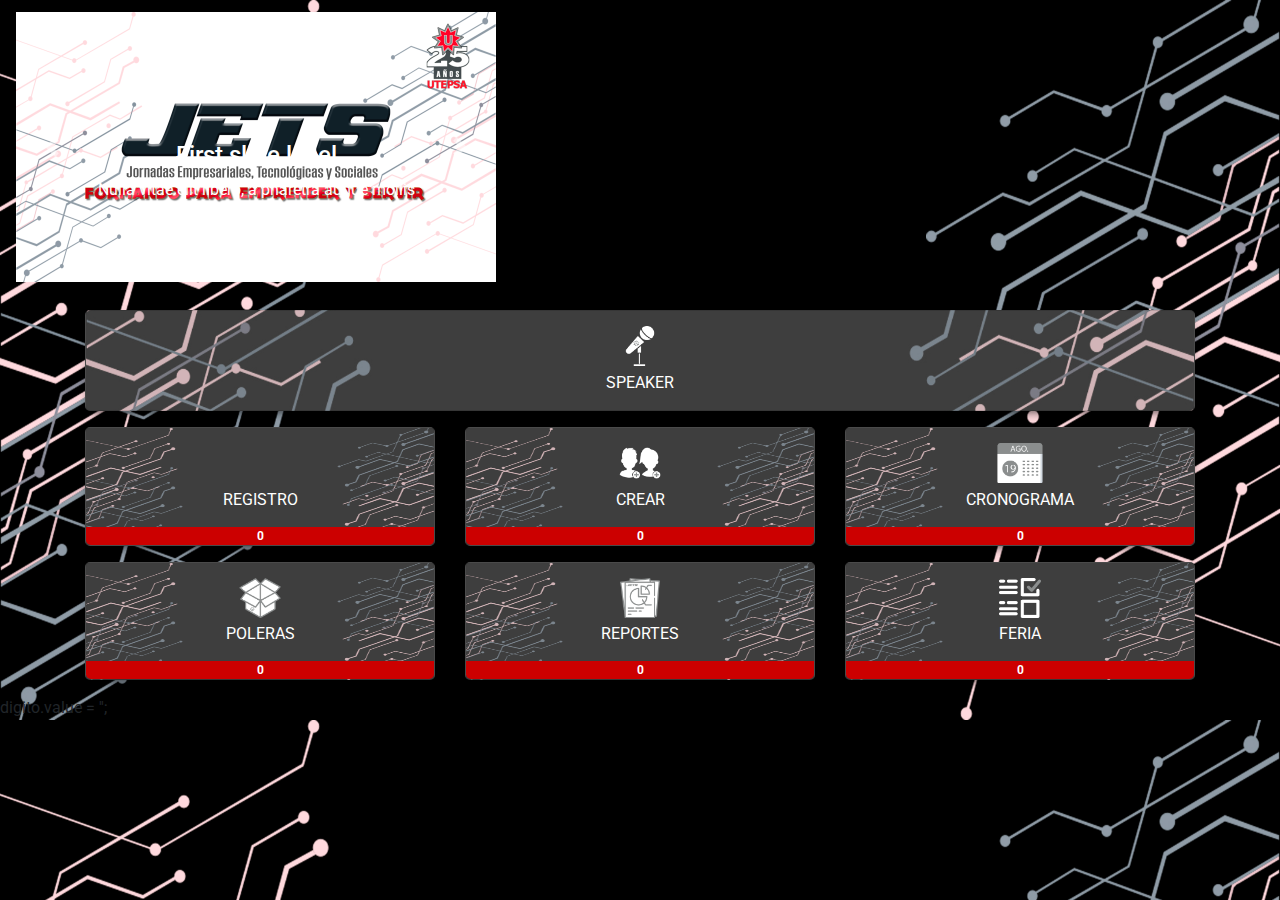
==== commit 59d33caa: "14/08/2019 20:00" ====
--- a/indexAdministrador.html
+++ b/indexAdministrador.html
@@ -252,6 +252,7 @@
       </div>
     </div>
 
+    digito.value = '';
     <div class="modal fade" id="crearCuenta" tabindex="-1" role="dialog" aria-labelledby="exampleModalCenterTitle"
       aria-hidden="true">
       <div class="modal-dialog modal-dialog-centered" role="document">
@@ -334,13 +335,14 @@
                     aria-controls="collapseExample">
                     <option value="11" selected="" disabled>Tipo de Usuario</option>
                     <option value="1">Estudiante</option>
-                    <option value="2">No Estudiante</option>
-                    <option value="6">Invitado</option>
-                    <option value="7">Conferenciasta</option>
-                    <option value="3">Jurado</option>
-                    <option value="5">Jefe de Carrera</option>
-                    <option value="4">Staff</option>
-                    <!-- <option value="8">Administrador</option> -->
+                    <option value="4">Invitado</option>
+                    <option value="5">Externo</option>
+                    <option value="6">Conferencista</option>
+                    <option value="7">Jurado</option>
+                    <option value="3">Vip</option>
+                    <option value="9">Jefe de Carrera</option>
+                    <option value="8">Staff</option>
+                    <option value="10">Administrador</option>
                   </select>
                 </div>
               </div>
@@ -398,7 +400,7 @@
                 <span aria-hidden="true">&times;</span>
                 <div class="col-12 separacion">
                   <select name="" id="conceptos" class="form-control">
-                    <option value="">Seleccione La Entraga</option>
+                    <option value="">Seleccione La Entrega</option>
                     <option value="Polera">Polera</option>
                     <option value="Cronograma y Lapicero">Cronograma y Lapicero</option>
                     <option value="Todo">Todo</option>
@@ -414,7 +416,6 @@
                     <option value="X">X</option>
                     <option value="XL">XL</option>
                     <option value="XXL">XXL</option>
-                    <option value="XXXL">XXXL</option>
                   </select>
                 </div>
                 <span aria-hidden="true">&times;</span>
@@ -471,8 +472,6 @@
   <script src="./js/reporte/qrcode.js"></script>
   <script src="./js/scanner.js"></script>
   <script src="./js/conexion/conexion.js"></script>
-  <script src="../js/mod1/pdfCordova.js"></script>
-
   <script src="./js/mod1/interface.js"></script>
   <script src="./js/mod1/app.js"></script>
   <script src="./js/index.js"></script>
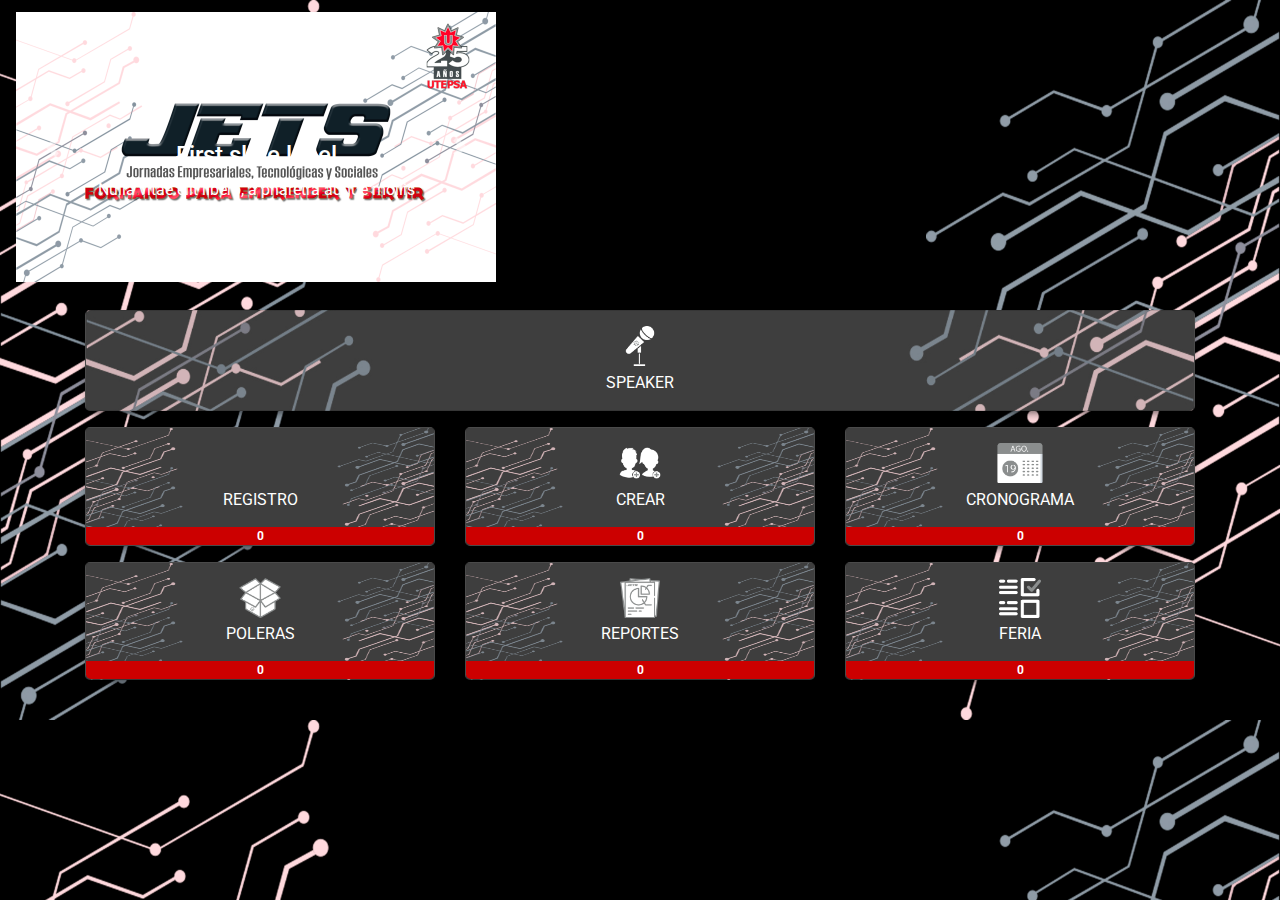
==== commit c0399dca: "Oscar 15/08/2019" ====
--- a/indexAdministrador.html
+++ b/indexAdministrador.html
@@ -252,7 +252,6 @@
       </div>
     </div>
 
-    digito.value = '';
     <div class="modal fade" id="crearCuenta" tabindex="-1" role="dialog" aria-labelledby="exampleModalCenterTitle"
       aria-hidden="true">
       <div class="modal-dialog modal-dialog-centered" role="document">
@@ -335,14 +334,14 @@
                     aria-controls="collapseExample">
                     <option value="11" selected="" disabled>Tipo de Usuario</option>
                     <option value="1">Estudiante</option>
-                    <option value="4">Invitado</option>
-                    <option value="5">Externo</option>
-                    <option value="6">Conferencista</option>
-                    <option value="7">Jurado</option>
-                    <option value="3">Vip</option>
-                    <option value="9">Jefe de Carrera</option>
-                    <option value="8">Staff</option>
-                    <option value="10">Administrador</option>
+                    <option value="2">No Estudiante</option>
+                    <option value="6">Invitado</option>
+                    <option value="7">Conferenciasta</option>
+                    <option value="3">Jurado</option>
+                    <option value="5">Jefe de Carrera</option>
+                    <option value="4">Staff</option>
+                    <option value="9">Team Power</option>
+                    <!-- <option value="8">Administrador</option> -->
                   </select>
                 </div>
               </div>
@@ -400,7 +399,7 @@
                 <span aria-hidden="true">&times;</span>
                 <div class="col-12 separacion">
                   <select name="" id="conceptos" class="form-control">
-                    <option value="">Seleccione La Entrega</option>
+                    <option value="">Seleccione La Entraga</option>
                     <option value="Polera">Polera</option>
                     <option value="Cronograma y Lapicero">Cronograma y Lapicero</option>
                     <option value="Todo">Todo</option>
@@ -416,6 +415,7 @@
                     <option value="X">X</option>
                     <option value="XL">XL</option>
                     <option value="XXL">XXL</option>
+                    <option value="XXXL">XXXL</option>
                   </select>
                 </div>
                 <span aria-hidden="true">&times;</span>
@@ -472,6 +472,8 @@
   <script src="./js/reporte/qrcode.js"></script>
   <script src="./js/scanner.js"></script>
   <script src="./js/conexion/conexion.js"></script>
+  <script src="../js/mod1/pdfCordova.js"></script>
+
   <script src="./js/mod1/interface.js"></script>
   <script src="./js/mod1/app.js"></script>
   <script src="./js/index.js"></script>
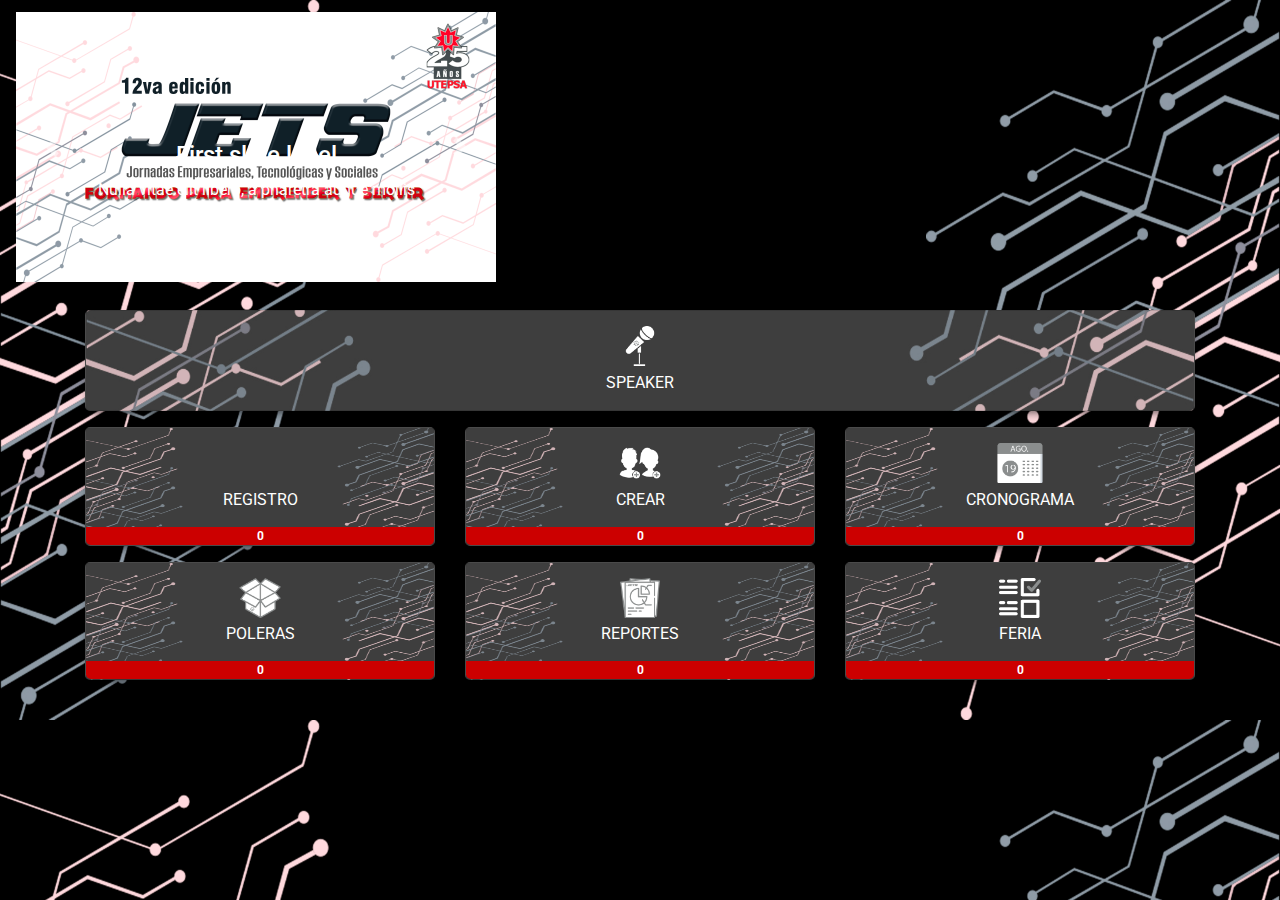
==== commit a47ebf82: "15/08/2019" ====
--- a/indexAdministrador.html
+++ b/indexAdministrador.html
@@ -274,19 +274,19 @@
                   <label for="name" class="col-form-label">Nombre:</label>
                 </div>
                 <div class="col-9 separacion">
-                  <input type="text" class="form-control" id="name" autocomplete="off" placeholder="Nombre">
+                  <input type="text" class="form-control" id="name" autocomplete="off" placeholder="Nombre" >
                 </div>
                 <div class="col-3 separacion">
                   <label for="name" class="col-form-label">Paterno:</label>
                 </div>
                 <div class="col-9 separacion">
-                  <input type="etextmail" class="form-control" id="paterno" autocomplete="off" placeholder="Apellido Paterno">
+                  <input type="etextmail" class="form-control" id="paterno" autocomplete="off" placeholder="Apellido Paterno" >
                 </div>
                 <div class="col-3 separacion">
                   <label for="name" class="col-form-label">Materno:</label>
                 </div>
                 <div class="col-9 separacion">
-                  <input type="text" class="form-control" id="materno" autocomplete="off" placeholder="Apellido Materno">
+                  <input type="text" class="form-control" id="materno" autocomplete="off" placeholder="Apellido Materno" >
                 </div>
                 <div class="col-3 separacion">
                   <label for="name" class="col-form-label">Genero:</label>
@@ -399,7 +399,7 @@
                 <span aria-hidden="true">&times;</span>
                 <div class="col-12 separacion">
                   <select name="" id="conceptos" class="form-control">
-                    <option value="">Seleccione La Entraga</option>
+                    <option  value="" selected="" disabled>Seleccione La Entrega</option>
                     <option value="Polera">Polera</option>
                     <option value="Cronograma y Lapicero">Cronograma y Lapicero</option>
                     <option value="Todo">Todo</option>
@@ -408,7 +408,7 @@
                 <span aria-hidden="true">&times;</span>
                 <div class="col-12 separacion">
                   <select name="" id="talla" class="form-control">
-                    <option value="">Seleccione La Talla</option>
+                    <option value="" selected="" disabled >Seleccione La Talla</option>
                     <option value="L">L</option>
                     <option value="M">M</option>
                     <option value="P">P</option>
@@ -458,7 +458,7 @@
           </div>
           <div class="modal-footer ">
             <button type="button" class="btn btn-secondary btn-2" data-dismiss="modal" id="cancelM">Cancelar</button>
-            <button type="button" id="regM" class="btn btn-primary btn-2">Registrar</button>
+            <button type="button" id="regM" class="btn btn-primary btn-2">Entregar</button>
           </div>
         </div>
       </div>
